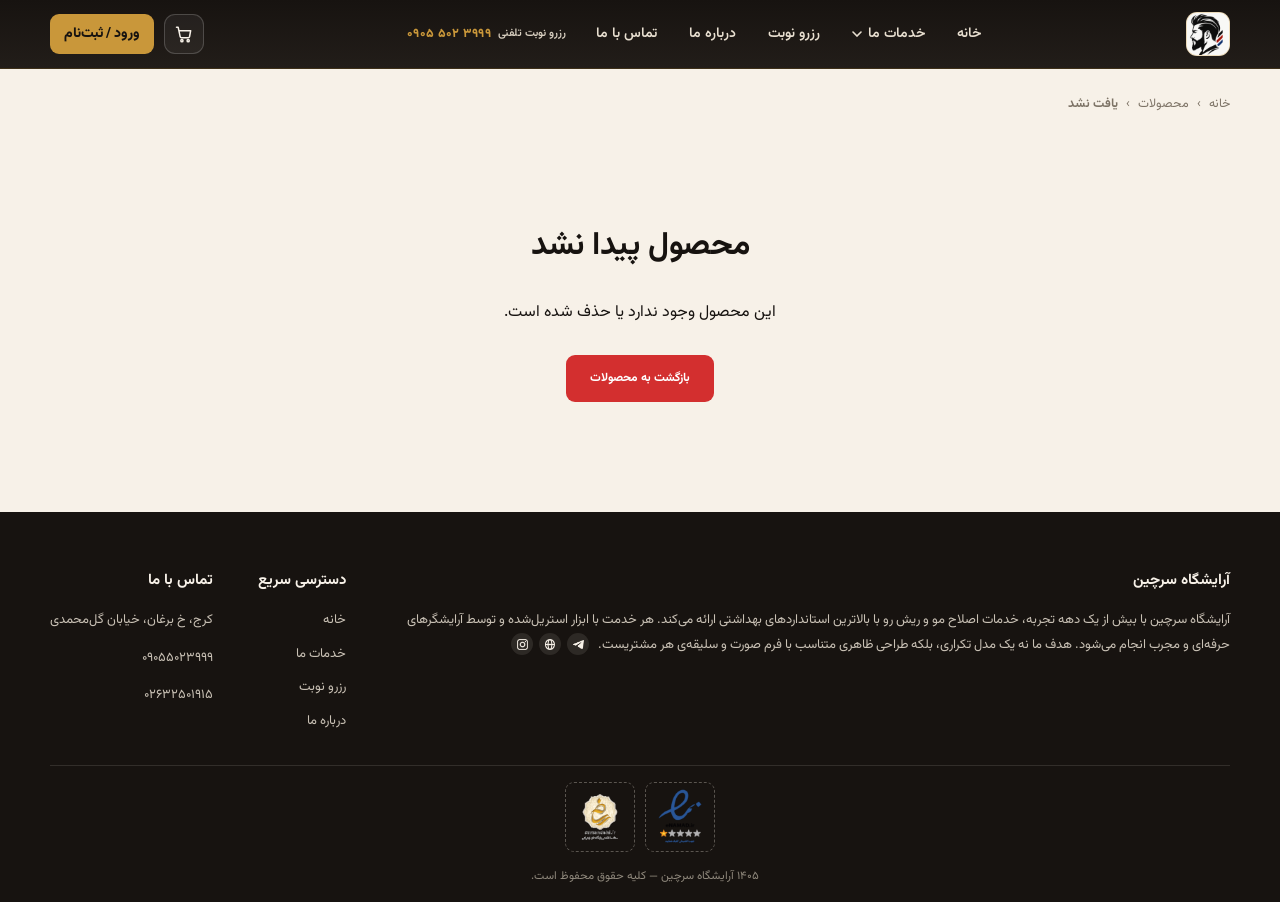
==== product.html @ 387bdfd5 "Add files via upload" ====
<!DOCTYPE html>
<html lang="fa" dir="rtl">
<head>
  <meta charset="UTF-8">
  <meta name="viewport" content="width=device-width, initial-scale=1, viewport-fit=cover">
  <meta name="theme-color" content="#171310">
  <title>محصول | آرایشگاه مردانه سرچین</title>
  <link rel="stylesheet" href="style.css">
</head>
<body>
<div id="hdrMount" data-cart="1"></div>

<main class="pp">
  <div class="wrap">
    <nav class="crumb" aria-label="مسیر صفحه"><a href="index.html">خانه</a><span>›</span><a href="index.html#products">محصولات</a><span>›</span><b id="crumbName">...</b></nav>
    <div id="pBox"></div>
    <section class="pp-sim" id="pSim" hidden>
      <h2 class="mc-heading">محصولات مشابه</h2>
      <div class="prod-row" id="pSimRow"></div>
    </section>
  </div>
</main>

<footer id="contact">
  <div class="wrap">
    <div class="fgrid">
      <div class="f-about">
        
        <div class="f-text">
        <h4>آرایشگاه سرچین</h4>
        <p>آرایشگاه سرچین با بیش از یک دهه تجربه، خدمات اصلاح مو و ریش رو با بالاترین استانداردهای بهداشتی ارائه می‌کند.
          هر خدمت با ابزار استریل‌شده و توسط آرایشگرهای حرفه‌ای و مجرب انجام می‌شود.
          هدف ما نه یک مدل تکراری، بلکه طراحی ظاهری متناسب با فرم صورت و سلیقه‌ی هر مشتریست. <span class="soc-in"><a href="index.html#" aria-label="تلگرام"><img src="icon-telegram-paper.png" alt="تلگرام"></a><a href="index.html#" aria-label="وب‌سایت"><img src="icon-web-paper.png" alt="وب‌سایت"></a><a href="index.html#" aria-label="اینستاگرام"><img src="icon-instagram-paper.png" alt="اینستاگرام"></a></span></p>
        </div>
      </div>
      <div class="f-quick"><h4>دسترسی سریع</h4><a href="index.html#home">خانه</a><a href="index.html#services">خدمات ما</a><a href="index.html#booking">رزرو نوبت</a><a href="index.html#about">درباره ما</a></div>
      <div class="f-contact">
        <h4>تماس با ما</h4>
        <p class="addr-line">کرج، خ برغان، خیابان گل‌محمدی</p>
        <p class="phone-line"><span dir="ltr">۰۹۰۵۵۰۲۳۹۹۹</span></p>
        <p class="phone-line"><span dir="ltr">۰۲۶۳۲۵۰۱۹۱۵</span></p>
      </div>
    </div>
    
    <div class="trust-block">
      <p> </p>
      <div class="trustrow">
      
        <div class="trust"><img src="enamad.png"  class="namad" ></div>
        <div class="trust"><img src="samandehi.png" class="namad"></div>
      </div>
    </div>
    <div class="bottom"><span> ۱۴۰۵ آرایشگاه سرچین — کلیه حقوق محفوظ است.</span><span></span></div>
  </div>
</footer>

<script src="products.js"></script>
<script src="header.js"></script>
<script src="cart.js"></script>
<script>
(function(){
const P=window.SARCHIN_PRODUCTS,MAX=9;
const fa=n=>(+n).toLocaleString('fa-IR');
const fmt=n=>fa(n)+' تومان';
const esc=s=>String(s).replace(/[&<>"']/g,c=>({'&':'&amp;','<':'&lt;','>':'&gt;','"':'&quot;',"'":'&#39;'}[c]));
const id=new URLSearchParams(location.search).get('id');
const p=P.find(x=>x.id===id);
const box=document.getElementById('pBox');
if(!p){
  document.getElementById('crumbName').textContent='یافت نشد';
  box.innerHTML='<div class="pp-404"><h1>محصول پیدا نشد</h1><p>این محصول وجود ندارد یا حذف شده است.</p><a class="pc-add" href="index.html#products">بازگشت به محصولات</a></div>';
  return;
}
document.title=p.name+' | آرایشگاه مردانه سرچین';
document.getElementById('crumbName').textContent=p.name;
let qty=1,cur=0;
box.innerHTML=
'<div class="pp-grid">'+
 '<div class="pp-gal"><div class="pp-main"><button type="button" class="pp-zoom" id="ppZoom" aria-label="مشاهده تصویر بزرگ"><img id="ppMain" src="'+esc(p.images[0])+'" alt="'+esc(p.name)+'"></button>'+
 (p.images.length>1?'<button type="button" class="pp-nav pp-prev" id="ppPrev" aria-label="تصویر قبلی">›</button><button type="button" class="pp-nav pp-next" id="ppNext" aria-label="تصویر بعدی">‹</button><span class="pp-count" id="ppCount"></span>':'')+'</div>'+
 (p.images.length>1?'<div class="pp-thumbs">'+p.images.map((s,i)=>'<button type="button" class="'+(i?'':'on')+'" data-i="'+i+'" aria-label="تصویر '+fa(i+1)+'"><img src="'+esc(s)+'" alt=""></button>').join('')+'</div>':'')+'</div>'+
 '<div class="pp-info">'+
  '<div class="pp-meta"><span class="pp-tag">'+esc(p.catName)+'</span><span class="pp-tag">برند: '+esc(p.brand)+'</span>'+(p.volume?'<span class="pp-tag">'+esc(p.volume)+'</span>':'')+'</div>'+
  '<h1>'+esc(p.name)+'</h1>'+
  '<p class="pp-short">'+esc(p.short)+'</p>'+
  '<ul class="pp-feat">'+p.features.map(f=>'<li>'+esc(f)+'</li>').join('')+'</ul>'+
  '<div class="pp-buybox"><div class="pp-price">'+fmt(p.price)+'</div><div class="pp-buy"><div class="pp-qty"><button type="button" id="qPlus" aria-label="افزودن">+</button><span id="qVal">۱</span><button type="button" id="qMinus" aria-label="کم کردن">−</button></div>'+
  '<button type="button" class="pp-add" id="ppAdd">افزودن به سبد خرید</button></div></div>'+
  '<p class="pp-note" id="ppNote"></p>'+
  '<div class="pp-perks"><div class="pp-perk"><span class="pp-ico"><svg width="26" height="26" viewBox="0 0 24 24" fill="none" stroke="currentColor" stroke-width="1.7" stroke-linecap="round" stroke-linejoin="round" aria-hidden="true"><path d="M3 7l9-4 9 4-9 4-9-4z"/><path d="M3 7v10l9 4 9-4V7"/><path d="M12 11v10"/></svg></span><b>تحویل بعد از ۱ روز کاری</b></div><a class="pp-perk pp-pay" href="https://www.mydigipay.com/" target="_blank" rel="noopener noreferrer"><img src="digipay-icon.png" alt="دیجی‌پی" class="pp-payico"><b>خرید قسطی با دیجی‌پی</b></a></div>'+
 '</div>'+
'</div>'+
'<div class="pp-tabs"><div class="pp-tabbar"><button type="button" class="on" data-t="d">توضیحات</button><button type="button" data-t="s">مشخصات</button></div>'+
 '<div class="pp-panel" id="tab-d">'+p.desc.map(t=>'<p>'+esc(t)+'</p>').join('')+'</div>'+
 '<div class="pp-panel" id="tab-s" hidden><table class="pp-specs">'+p.specs.map(r=>'<tr><td>'+esc(r[0])+'</td><td>'+esc(r[1])+'</td></tr>').join('')+'</table></div></div>';

const note=document.getElementById('ppNote'),qv=document.getElementById('qVal');
const show=()=>{qv.textContent=fa(qty)};
document.getElementById('qPlus').onclick=()=>{if(qty<MAX){qty++;show()}else note.textContent='حداکثر '+fa(MAX)+' عدد از هر محصول قابل سفارش است.'};
document.getElementById('qMinus').onclick=()=>{if(qty>1){qty--;show();note.textContent=''}};
document.getElementById('ppAdd').onclick=()=>{
  const r=window.SarchinCart.add(p.id,qty);
  if(!r.added)note.textContent='حداکثر '+fa(MAX)+' عدد از این محصول در سبد شماست.';
  else if(r.added<qty)note.textContent='فقط '+fa(r.added)+' عدد اضافه شد؛ حداکثر '+fa(MAX)+' عدد مجاز است.';
  else note.textContent='به سبد خرید اضافه شد ✓';
};
const imgs=p.images,N=imgs.length,mainImg=document.getElementById('ppMain'),cnt=document.getElementById('ppCount');
function setCur(i){
  cur=(i+N)%N;mainImg.src=imgs[cur];
  box.querySelectorAll('.pp-thumbs button').forEach((x,k)=>x.classList.toggle('on',k===cur));
  if(cnt)cnt.textContent=fa(cur+1)+' / '+fa(N);
  lbSync();
}
box.querySelectorAll('.pp-thumbs button').forEach(b=>b.onclick=()=>setCur(+b.dataset.i));
if(N>1){document.getElementById('ppPrev').onclick=()=>setCur(cur-1);document.getElementById('ppNext').onclick=()=>setCur(cur+1);}
/* حالت نمایش بزرگ (لایت‌باکس) */
const lb=document.createElement('div');lb.className='lb';lb.hidden=true;
lb.innerHTML='<div class="lb-top"><span class="lb-count"></span><button type="button" class="lb-x" aria-label="بستن">×</button></div><div class="lb-stage">'+(N>1?'<button type="button" class="lb-nav lb-prev" aria-label="تصویر قبلی">›</button>':'')+'<img class="lb-img" alt="'+esc(p.name)+'">'+(N>1?'<button type="button" class="lb-nav lb-next" aria-label="تصویر بعدی">‹</button>':'')+'</div>'+(N>1?'<div class="lb-thumbs">'+imgs.map((s,i)=>'<button type="button" data-i="'+i+'" aria-label="تصویر '+fa(i+1)+'"><img src="'+esc(s)+'" alt=""></button>').join('')+'</div>':'');
document.body.appendChild(lb);
const lbImg=lb.querySelector('.lb-img'),lbCount=lb.querySelector('.lb-count');
function lbSync(){if(lb.hidden)return;lbImg.src=imgs[cur];lbCount.textContent=fa(cur+1)+' / '+fa(N);lb.querySelectorAll('.lb-thumbs button').forEach((x,k)=>x.classList.toggle('on',k===cur))}
function lbOpen(){lb.hidden=false;document.body.style.overflow='hidden';lbSync()}
function lbClose(){lb.hidden=true;document.body.style.overflow=''}
document.getElementById('ppZoom').onclick=lbOpen;
lb.querySelector('.lb-x').onclick=lbClose;
lb.querySelector('.lb-stage').addEventListener('click',e=>{if(e.target.classList.contains('lb-stage'))lbClose()});
if(N>1){lb.querySelector('.lb-prev').onclick=()=>setCur(cur-1);lb.querySelector('.lb-next').onclick=()=>setCur(cur+1);
lb.querySelectorAll('.lb-thumbs button').forEach(b=>b.onclick=()=>setCur(+b.dataset.i));}
document.addEventListener('keydown',e=>{if(lb.hidden)return;if(e.key==='Escape')lbClose();else if(N>1&&e.key==='ArrowLeft')setCur(cur+1);else if(N>1&&e.key==='ArrowRight')setCur(cur-1)});
let tx=null;lb.querySelector('.lb-stage').addEventListener('touchstart',e=>{tx=e.touches[0].clientX},{passive:true});
lb.querySelector('.lb-stage').addEventListener('touchend',e=>{if(tx===null||N<2)return;const d=e.changedTouches[0].clientX-tx;if(Math.abs(d)>50)setCur(cur+(d<0?1:-1));tx=null});
setCur(0);
box.querySelectorAll('.pp-tabbar button').forEach(b=>b.onclick=()=>{
  box.querySelectorAll('.pp-tabbar button').forEach(x=>x.classList.toggle('on',x===b));
  document.getElementById('tab-d').hidden=b.dataset.t!=='d';
  document.getElementById('tab-s').hidden=b.dataset.t!=='s';
});

/* محصولات مشابه: هم‌دسته‌ها اول، بعد بقیه */
const others=P.filter(x=>x.id!==p.id);
const sim=others.filter(x=>x.cat===p.cat).concat(others.filter(x=>x.cat!==p.cat)).slice(0,4);
document.getElementById('pSimRow').innerHTML=sim.map(x=>{
  const href='product.html?id='+x.id;
  return '<div class="prod-card"><a class="pc-link" href="'+href+'"><div class="pc-img"><img src="'+esc(x.images[0])+'" alt="'+esc(x.name)+'" loading="lazy"></div></a><h3><a href="'+href+'">'+esc(x.name)+'</a></h3><span class="pc-v">'+(x.volume?esc(x.volume):'&nbsp;')+'</span><div class="pc-price">'+fmt(x.price)+'</div><button class="pc-add" type="button" data-add="'+x.id+'">افزودن به سبد</button></div>';
}).join('');
document.getElementById('pSim').hidden=!sim.length;
})();
</script>
</body>
</html>
---- style.css ----
@import url('https://fonts.googleapis.com/css2?family=Vazirmatn:wght@400;500;600;700;800&family=Lalezar&display=swap');

@font-face{
  font-family: 'MCArtwork';
  src: url('mcartwork-bold.ttf') format('truetype');
  font-weight: 700;
  font-style: normal;
  font-display: swap;
}

:root{
  --ink:#171310;
  --paper:#f7f1e8;
  --paper2:#eee3d2;
  --white:#fffdf9;
  --gold:#c9973a;
  --gold-d:#a97a26;
  --red:#8c3a3a;
  --navy:#233f63;
  --muted:#6d655c;
  --line:rgba(23,19,16,.11);
  --shadow:0 18px 50px rgba(31,24,17,.10);
  --radius:18px;
}

*{box-sizing:border-box}
html{scroll-behavior:smooth}
body{margin:0;overflow-x:clip;background:var(--paper);color:var(--ink);font-family:'Vazirmatn',sans-serif;line-height:1.9}
button,input{font:inherit}
a{color:inherit;text-decoration:none}
img{max-width:100%;display:block}
.wrap{width:min(1180px,calc(100% - 40px));margin:auto}

.btn{display:inline-flex;align-items:center;justify-content:center;border-radius:10px;font-weight:700;transition:.2s;cursor:pointer}
.btn-gold:hover{background:#d7a84e;transform:translateY(-2px)}

/* Hero */
.hero{padding:70px 0 65px;overflow:hidden;position:relative}
.hero::before{content:"";position:absolute;width:520px;height:520px;left:-180px;top:-120px;background:radial-gradient(circle,rgba(201,151,58,.16),transparent 68%);pointer-events:none}
.hero-grid{display:grid;grid-template-columns:minmax(340px,.9fr) minmax(0,1.1fr);align-items:center;gap:65px;direction:ltr}
.hero-copy{direction:rtl;transform:translateY(-10px)}
.eyebrow{display:inline-flex;align-items:center;gap:9px;color:var(--gold-d);font-size:14px;font-weight:700;margin:0 0 9px}
.hero h1{font-family:'MCArtwork','Lalezar',sans-serif;font-weight:400;font-size:clamp(42px,5vw,66px);line-height:1.25;letter-spacing:.5px;margin:0 0 28px}
.hero h1 span{color:var(--gold-d)}
.hero-desc{font-size:15px;font-weight:700;color:var(--gold-d);margin:-16px 0 0}
.hero-stats{list-style:none;display:flex;gap:14px;flex-wrap:wrap;margin:54px 0 0;padding:0}
.hero-stats li{background:rgba(255,253,249,.72);border:1px solid var(--line);border-radius:12px;padding:10px 16px;font-size:13px;font-weight:400;transition:transform .2s ease,box-shadow .2s ease;display:flex;flex-direction:row;align-items:center;gap:3px;white-space:nowrap}
.hero-stats li:hover{transform:translateY(-4px);box-shadow:0 14px 30px rgba(31,24,17,.12)}
.hero-stats b{font-family:inherit;font-weight:400;font-size:13px;color:var(--gold-d);margin:0;order:2;min-width:auto}
.hero-cta{display:flex;gap:14px;margin-top:16px;flex-wrap:wrap}
.btn{padding:13px 22px;font-size:14px;border:0}
.btn-gold{background:var(--gold);color:var(--ink)}
.btn-ghost{border:1.5px solid var(--ink);background:transparent;color:var(--ink)}
.btn-ghost:hover{background:var(--ink);color:var(--paper);transform:translateY(-2px)}
.badges{display:flex;gap:12px;margin-top:34px;flex-wrap:wrap}
.badge{background:rgba(255,253,249,.72);border:1px solid var(--line);border-radius:12px;padding:10px 13px;min-width:145px;transition:transform .2s ease,box-shadow .2s ease}
.badge:hover{transform:translateY(-6px);box-shadow:0 14px 30px rgba(31,24,17,.12)}
.badge b{display:block;font-size:13px;font-weight:400}.badge span{display:block;color:var(--muted);font-size:11px;margin-top:2px}

.hero-art{direction:ltr;position:relative;display:flex;justify-content:center;align-items:center}
.barber-image{width:min(510px,100%);aspect-ratio:1/1;object-fit:contain;filter:drop-shadow(0 20px 25px rgba(23,19,16,.14));border-radius:24px}

/* General sections */
section{padding:58px 0}
.head{max-width:650px;margin-bottom:34px}
.head h2{font-family:'Lalezar',sans-serif;font-weight:400;font-size:36px;line-height:1.35;margin:0 0 8px}
.head p{color:var(--muted);margin:0;font-size:14px}
.grid{display:grid;gap:20px}
.svc{grid-template-columns:repeat(4,1fr)}
.card{background:var(--white);border:1px solid var(--line);border-radius:var(--radius);padding:23px;box-shadow:0 8px 28px rgba(31,24,17,.04);transition:.22s}
.card:hover{transform:translateY(-5px);box-shadow:var(--shadow);border-color:rgba(201,151,58,.4)}
.card h3{font-size:17px;margin:0 0 6px;font-weight:800}
.card p{margin:0;color:var(--muted);font-size:13px;line-height:1.9}.card .price{color:var(--gold-d);font-weight:800;font-size:13px;margin-top:12px}

.dark{background:var(--ink);color:var(--paper);position:relative;overflow:hidden}
.dark::before{content:"";position:absolute;inset:0;background:radial-gradient(circle at 15% 50%,rgba(201,151,58,.12),transparent 35%);pointer-events:none}
.dark .head p,.about-grid>div>p:not(.eyebrow){color:#c9c1b5}
.about-grid{display:grid;grid-template-columns:minmax(0,1fr) minmax(0,1fr);gap:65px;align-items:center;position:relative}
.about-grid>div:first-child{align-self:start}
.about-grid .eyebrow{font-family:'Lalezar',sans-serif;font-weight:400;font-size:30px;line-height:1.3;color:var(--gold-d);margin-bottom:20px}
.about-grid h2{font-family:'Lalezar',sans-serif;font-weight:400;font-size:30px;line-height:1.35;letter-spacing:.3px;margin:0 0 16px;color:var(--paper)}
.about-grid>div:first-child>p:not(.eyebrow){line-height:1.75;margin:0 0 16px;font-size:14.5px}
.about-grid ul{padding-right:21px;margin:0 0 4px;color:#c9c1b5;font-size:14px;line-height:1.7}.about-grid li{margin-bottom:8px}
.about-grid .badges{margin-top:26px;gap:10px}
.about-grid .badge{min-width:0;padding:6px 11px;border-radius:9px}
.about-grid .badge b{font-size:12px}.about-grid .badge span{font-size:10px;margin-top:0;line-height:1.5}
.about-grid .badge{color:var(--ink);background:#fff}
.about-grid .badge b{font-weight:800;color:var(--ink)}
.about-grid .img{border-radius:22px;overflow:hidden;border:1px solid rgba(201,151,58,.4);box-shadow:var(--shadow);max-width:82%;margin:0 auto;aspect-ratio:4/3;align-self:center}
.about-grid .img img{width:100%;height:100%;object-fit:cover;display:block}

/* About-section image carousel: center image sharp, side images blurred + rounded */
.about-carousel{position:relative;width:92%;max-width:92%;margin:0 auto;aspect-ratio:4/3;align-self:center}
.car-viewport{position:relative;width:100%;height:100%;overflow:hidden;border-radius:22px}
.car-slide{position:absolute;top:50%;left:50%;width:62%;height:100%;border-radius:18px;overflow:hidden;border:1px solid rgba(201,151,58,.4);box-shadow:var(--shadow);cursor:pointer;transition:transform .45s ease,filter .45s ease,opacity .45s ease;background:#000}
.car-slide img{width:100%;height:100%;object-fit:cover;display:block}
.car-slide[data-pos="center"]{transform:translate(-50%,-50%) scale(1);filter:blur(0);opacity:1;z-index:3;cursor:default}
.car-slide[data-pos="left"]{transform:translate(-66%,-50%) scale(.82);filter:blur(3px);opacity:.6;z-index:2}
.car-slide[data-pos="right"]{transform:translate(-34%,-50%) scale(.82);filter:blur(3px);opacity:.6;z-index:2}
.car-slide[data-pos="hidden"]{transform:translate(-50%,-50%) scale(.55);filter:blur(3px);opacity:0;z-index:1;pointer-events:none}
.car-dots{display:flex;justify-content:center;gap:7px;margin-top:16px}
.car-dot{width:7px;height:7px;border-radius:50%;background:rgba(244,237,226,.35);cursor:pointer;transition:.2s;border:0;padding:0}
.car-dot.active{background:var(--gold);width:20px;border-radius:4px}
@media(max-width:760px){
  .about-carousel{max-width:100%}
  .car-slide{width:64%}
}

/* Testimonials grid (بخش «نظرات مشتریان») */
.testi-grid{grid-template-columns:repeat(3,1fr)}
.testi-card{text-align:center}
.testi-stars{color:var(--gold-d);font-size:15px;letter-spacing:3px;margin-bottom:10px}
.testi-text{margin:0 0 14px;font-size:13.5px;line-height:1.9;color:var(--ink)}
.testi-name{font-weight:800;font-size:13px;color:var(--gold-d)}

/* Booking */
.booking{background:var(--paper2)}
.booking-box{max-width:480px;margin:0 auto}
.days{display:flex;gap:8px;flex-wrap:wrap;margin-bottom:24px;justify-content:center;padding:4px 0}
.day-btn{padding:9px 15px;border-radius:9px;border:1.5px solid var(--ink);background:transparent;font-size:13px;cursor:pointer;font-weight:700;transition:.2s;flex:0 0 auto}
.day-btn:hover:not(.off){transform:translateY(-2px)}
.day-btn.active{background:var(--ink);color:var(--paper)}.day-btn.off{opacity:.35;border-style:dashed;cursor:not-allowed}
.slots{display:grid;grid-template-columns:repeat(2,1fr);gap:13px;margin-bottom:27px}
.slot{padding:17px 8px;border-radius:12px;border:1.5px solid var(--ink);text-align:center;cursor:pointer;background:var(--white);font-weight:800;font-size:15px;transition:.18s}
.slot:hover:not(.full),.slot.selected{background:var(--gold);border-color:var(--gold-d);transform:translateY(-2px)}
.slot small{display:block;font-weight:500;font-size:11px;margin-top:3px}
.slot.full{background:#f1ece2;color:var(--ink);cursor:not-allowed;opacity:1}
.slot.full small{color:var(--red);font-weight:800}
.warn{display:none;background:#f6e2df;color:#7a2c2c;border:1px solid #d9a9a3;padding:11px 15px;border-radius:10px;font-size:13px;margin-bottom:17px}
.bookform{display:block;background:var(--white);border:1px solid var(--line);border-radius:16px;padding:24px;max-width:100%;box-shadow:0 10px 30px rgba(31,24,17,.06)}
.bookform.show{display:block}.bookform label{display:block;font-size:13px;margin-bottom:6px;font-weight:700}.bookform input{width:100%;padding:12px 13px;border:1.5px solid var(--line);border-radius:9px;background:#fff;font-size:13px;margin-bottom:15px;outline:none;text-align:right}.bookform input:focus{border-color:var(--gold);box-shadow:0 0 0 3px rgba(201,151,58,.13)}
.bookform select{width:100%;padding:12px 13px;border:1.5px solid var(--line);border-radius:9px;background:#fff;font-size:13px;margin-bottom:15px;outline:none;text-align:right}.bookform .btn{width:100%}
.bookform input.ltr-field{text-align:right;direction:ltr}
.ok{display:none;background:#e3efe0;border:1px solid #a9d1a0;color:#2c5a24;padding:13px 15px;border-radius:9px;font-size:13px;margin-top:14px}

/* Hours */
.hours{padding-top:24px}.hours table{width:100%;border-collapse:separate;border-spacing:0;background:var(--white);border:1px solid var(--line);border-radius:16px;overflow:hidden;box-shadow:0 8px 28px rgba(31,24,17,.04)}
.hours td{padding:14px 20px;border-bottom:1px solid var(--line);font-size:14px}.hours tr:last-child td{border-bottom:none}.hours td:first-child{font-weight:800}.hours .closed{color:#a13d3d;font-weight:800}

/* Footer */
footer{background:var(--ink);color:#c9c1b5;padding:55px 0 0}.fgrid{display:grid;grid-template-columns:1.3fr 1fr 1fr;gap:45px;padding-bottom:22px;border-bottom:1px solid rgba(244,237,226,.12);align-items:start}
.fgrid h4{color:var(--paper);font-size:15px;margin:0 0 13px}.fgrid a,.fgrid p{display:block;font-size:13px;margin-bottom:9px;color:#c9c1b5}.fgrid a:hover{color:var(--gold)}
.phone-line{display:flex;align-items:center;gap:7px}
.fgrid .phone-line,.fgrid .addr-line{display:flex;align-items:flex-start;gap:7px}
.line-ic{width:15px;height:15px;flex:none;margin-top:6px;color:var(--gold)}
.socials{display:flex;gap:9px;margin-top:9px;margin-bottom:0}.socials a{width:35px;height:35px;border-radius:50%;background:rgba(244,237,226,.08);display:flex;align-items:center;justify-content:center;transition:.2s}.socials a:hover{background:var(--gold)}.socials img{width:16px;height:16px;object-fit:contain}
.trustrow{display:flex;gap:10px;margin-top:15px;flex-wrap:wrap}
.trust{width:70px;height:70px;border:1.5px dashed rgba(244,237,226,.3);border-radius:9px;display:flex;align-items:center;justify-content:center;padding:5px}
.namad{width:100%;height:100%;object-fit:contain}
.bottom{display:flex;justify-content:center;text-align:center;align-items:center;padding:14px 0;font-size:11.5px;color:#8f887c;flex-wrap:wrap;gap:10px}

/* Auth modal (ورود / ثبت‌نام) */
.modal-overlay{position:fixed;inset:0;background:rgba(23,19,16,.55);backdrop-filter:blur(6px);-webkit-backdrop-filter:blur(6px);display:none;align-items:center;justify-content:center;z-index:1000;padding:20px}
.modal-overlay.open{display:flex}
.modal-box{background:var(--white);border-radius:18px;max-width:400px;width:100%;padding:30px 26px 26px;box-shadow:var(--shadow);position:relative;text-align:right}
.modal-close{position:absolute;top:14px;left:14px;background:none;border:0;font-size:22px;line-height:1;cursor:pointer;color:var(--muted)}
.modal-close:hover{color:var(--ink)}
.modal-steps{display:flex;gap:6px;justify-content:center;margin-bottom:20px}
.modal-steps .step-dot{width:26px;height:4px;border-radius:3px;background:var(--line);transition:.2s}
.modal-steps .step-dot.active{background:var(--gold)}
.modal-step{display:none}
.modal-step.active{display:block}
.modal-step h3{font-family:'Lalezar',sans-serif;font-weight:400;font-size:22px;margin:0 0 6px}
.modal-step p.sub{color:var(--muted);font-size:12.5px;margin:0 0 18px}
.modal-step label{display:block;font-size:13px;font-weight:700;margin-bottom:6px}
.modal-step input{width:100%;padding:12px 13px;border:1.5px solid var(--line);border-radius:9px;font-size:14px;margin-bottom:8px;outline:none;text-align:right;background:#fff}
.modal-step input:focus{border-color:var(--gold);box-shadow:0 0 0 3px rgba(201,151,58,.13)}
.modal-step input.ltr-field{direction:ltr;text-align:right}
.otp-row{display:flex;gap:10px;margin-bottom:8px}
.otp-row input{width:100%;text-align:center;padding:12px 0;font-size:19px;font-weight:800;margin-bottom:0}
.modal-actions{display:flex;gap:10px;margin-top:14px}
.modal-actions .btn{flex:1;padding:12px;font-size:13px}
.modal-error{display:none;color:var(--red);font-size:12px;margin-top:2px}
.modal-success{display:none;text-align:center;padding:10px 0}
.modal-success .ok-icon{width:52px;height:52px;border-radius:50%;background:#e3efe0;color:#2c5a24;display:flex;align-items:center;justify-content:center;margin:0 auto 14px;font-size:26px;font-weight:800}

@media(max-width:980px){
  .hero-grid{gap:35px}.svc{grid-template-columns:repeat(2,1fr)}.testi-grid{grid-template-columns:repeat(2,1fr)}
}
@media(max-width:760px){
  .wrap{width:min(100% - 24px,1180px)}
  .hero{padding:22px 0 30px}.hero-grid{grid-template-columns:1fr;gap:14px}.hero-art{grid-row:1}.barber-image{width:min(270px,70vw)}
  .hero-copy{text-align:center;transform:none}.eyebrow{justify-content:center}.hero-cta,.hero-stats{justify-content:center}
  .hero h1{margin-bottom:14px}.hero-stats{margin-top:18px;gap:8px}.hero-stats li{padding:6px 11px;font-size:12px}.hero-cta{margin-top:12px;gap:10px}
  section{padding:34px 0}.head{margin-bottom:16px}.head h2{font-size:25px;margin-bottom:4px}.head p{font-size:12.5px;line-height:1.8}
  .svc{grid-template-columns:1fr 1fr;gap:10px}.card{padding:13px;border-radius:14px}.card h3{font-size:14.5px}.card p{font-size:12px;line-height:1.7}.card .price{font-size:12px;margin-top:8px}
  .testi-grid{grid-template-columns:1fr 1fr;gap:10px}
  .about-grid{grid-template-columns:minmax(0,1fr);gap:18px}.about-grid .eyebrow{font-size:24px;margin-bottom:8px}
  .about-grid>div:first-child>p:not(.eyebrow){font-size:13px;margin-bottom:10px}.about-grid ul{font-size:12.5px;line-height:1.6}.about-grid li{margin-bottom:4px}
  .about-grid .img{min-height:200px;max-width:100%}.about-carousel{width:100%;max-width:100%;min-height:0;margin-top:0}
  .about-grid .badges{gap:6px;margin-top:14px;flex-wrap:wrap}
  .about-grid .badge{padding:4px 9px;border-radius:8px}.about-grid .badge b{font-size:11px}.about-grid .badge span{display:none}
  .days{gap:6px;margin-bottom:14px}.slots{gap:9px;margin-bottom:16px}.slot{padding:11px 6px;font-size:14px}.bookform{padding:16px}
  .hours{padding-top:6px}.hours td{padding:10px 12px}
  footer{padding-top:28px}.fgrid{grid-template-columns:1fr 1fr;gap:18px 12px;padding-bottom:14px}.f-about{grid-column:1/-1}.fgrid h4{font-size:14px;margin-bottom:8px}.fgrid a,.fgrid p{font-size:12.5px;margin-bottom:6px;line-height:1.7}
  .trustrow{margin-top:8px}.trust{width:58px;height:58px}.bottom{padding:10px 0}
}
@media(max-width:460px){
  .hero h1{font-size:34px}.svc{grid-template-columns:1fr 1fr}.testi-grid{grid-template-columns:1fr}.day-btn{padding:7px 6px;flex:1 0 28%}.hours td{padding:12px 11px;font-size:12px}
  .modal-box{padding:24px 18px 20px}
}

/* Counter entrance animation */
.hero-stats li b{display:inline-block;min-width:auto}
.hero-stats li{opacity:0;transform:translateY(18px)}
.hero-stats li.counter-ready{opacity:1;transform:translateY(0);transition:opacity .45s ease,transform .45s ease}
@media (prefers-reduced-motion:reduce){.hero-stats li{opacity:1;transform:none}}

/* Hero title + CTA entrance animation (same style as the stats boxes) */
.hero h1,.hero-cta .btn{opacity:0;transform:translateY(18px)}
.hero h1.reveal-ready,.hero-cta .btn.reveal-ready{opacity:1;transform:translateY(0);transition:opacity .45s ease,transform .45s ease}
@media (prefers-reduced-motion:reduce){.hero h1,.hero-cta .btn{opacity:1;transform:none}}



/* ================= Header ================= */
html{scroll-padding-top:76px}
.site-header{position:sticky;top:0;z-index:900;background:linear-gradient(180deg,#171310,#221d19);color:var(--paper);border-bottom:1px solid rgba(201,151,58,.22);padding-top:env(safe-area-inset-top,0px);transition:box-shadow .25s,background .25s}
.site-header.scrolled{box-shadow:0 10px 30px rgba(0,0,0,.35);background:rgba(23,19,16,.96);backdrop-filter:blur(10px);-webkit-backdrop-filter:blur(10px)}
.hdr-in{display:grid;grid-template-columns:auto 1fr auto;align-items:center;height:68px;gap:20px}
.brand-logo{justify-self:start;display:block;line-height:0}
.brand-logo img{width:50px;height:50px;object-fit:cover;border-radius:12px;border:1px solid rgba(201,151,58,.35);background:#fff}
.main-nav{justify-self:center;min-width:0}
.hdr-phone{justify-self:end;display:flex;flex-direction:row;align-items:center;gap:7px;padding:4px 2px;border:0;background:none;line-height:1;white-space:nowrap;transition:.2s}
.hdr-phone span{font-size:11px;font-weight:600;color:#d9d0c1}
.hdr-phone b{font-size:12.5px;font-weight:800;color:var(--gold);letter-spacing:.3px}
.hdr-phone:hover b{color:#e0b458}
.hdr-phone-m{display:none}
.phone-li .hdr-phone{padding:4px 12px}
.acct{position:relative;justify-self:end}
@media(max-width:1100px){
  .hdr-in{gap:12px}
  .phone-li .hdr-phone span{display:none}
  .nav-link,.acct-btn{padding:9px 9px;font-size:13.5px}
}
.nav-list{list-style:none;margin:0;padding:0;display:flex;align-items:center;gap:4px}
.nav-list>li{position:relative}
.nav-link,.acct-btn{display:inline-flex;align-items:center;gap:6px;padding:9px 14px;border:0;background:none;color:#e8dfd0;font-size:14px;font-weight:600;border-radius:9px;cursor:pointer;transition:.2s;white-space:nowrap;line-height:1.6}
.nav-link:hover,.has-sub.open>.nav-link,.nav-link.active{color:var(--gold);background:rgba(255,255,255,.06)}
.nav-link svg,.acct-caret{transition:transform .2s}
.has-sub.open>button svg{transform:rotate(180deg)}
.acct-btn{background:var(--gold);color:var(--ink);font-weight:800;margin:0}
.acct-btn:hover{background:#d7a84e}
.acct-btn.logged{background:rgba(255,255,255,.08);color:var(--paper);border:1px solid rgba(201,151,58,.45);padding:5px 12px 5px 10px}
.acct-btn.logged:hover{background:rgba(255,255,255,.14)}
.acct-label{max-width:120px;overflow:hidden;text-overflow:ellipsis}
.acct-av{width:28px;height:28px;border-radius:50%;background:var(--gold);color:var(--ink);display:inline-flex;align-items:center;justify-content:center;font-weight:800;font-size:14px}
.acct-av[hidden],.acct-caret[hidden],.sub-menu[hidden]{display:none!important}
.sub-menu{list-style:none;margin:0;padding:8px;position:absolute;top:calc(100% + 6px);right:0;min-width:190px;background:#211c18;border:1px solid rgba(201,151,58,.28);border-radius:14px;box-shadow:0 20px 40px rgba(0,0,0,.4);opacity:0;visibility:hidden;transform:translateY(8px);transition:.2s;z-index:5}
.acct .sub-menu{right:auto;left:0}
.sub-menu::before{content:"";position:absolute;top:-8px;left:0;right:0;height:8px}
.sub-menu a,.sub-menu button{display:block;width:100%;text-align:right;padding:10px 14px;border:0;background:none;color:#d9d0c1;font-size:13.5px;border-radius:9px;cursor:pointer;transition:.15s}
.sub-menu a:hover,.sub-menu button:hover{background:rgba(201,151,58,.14);color:var(--gold)}
.has-sub.open>.sub-menu{opacity:1;visibility:visible;transform:none}
@media(hover:hover) and (min-width:861px){.has-sub:hover>.sub-menu{opacity:1;visibility:visible;transform:none}.has-sub:hover>.nav-link{color:var(--gold);background:rgba(255,255,255,.06)}.has-sub:hover>button svg{transform:rotate(180deg)}}

.nav-toggle{display:none;width:44px;height:44px;border:1px solid rgba(255,255,255,.18);border-radius:11px;background:rgba(255,255,255,.05);cursor:pointer;flex-direction:column;align-items:center;justify-content:center;gap:5px;padding:0}
.nav-toggle i{display:block;width:20px;height:2px;background:var(--paper);border-radius:2px;transition:.25s}
.nav-open .nav-toggle i:nth-child(1){transform:translateY(7px) rotate(45deg)}
.nav-open .nav-toggle i:nth-child(2){opacity:0}
.nav-open .nav-toggle i:nth-child(3){transform:translateY(-7px) rotate(-45deg)}
.nav-backdrop{display:none}

@media(max-width:860px){
  /* هدر موبایل: بدون همبرگر، همه بخش‌ها در دو ردیف */
  .hdr-in{display:grid;grid-template-columns:repeat(5,1fr);grid-template-rows:46px 34px;height:auto;gap:0 4px;align-items:center;padding-bottom:2px}
  .nav-toggle,.nav-backdrop{display:none!important}
  .main-nav,.nav-list{display:contents}
  .brand-logo{grid-row:1;grid-column:1;justify-self:center}
  .brand-logo img{width:38px;height:38px;border-radius:9px}
  .hdr-phone-m{display:flex}
  .phone-li{display:none}
  .hdr-phone{grid-row:1;grid-column:5;justify-self:center;flex-direction:column;align-items:center;gap:4px;padding:0}
  .hdr-phone span{font-size:9px}
  .hdr-phone b{font-size:11.5px}
  .nav-list>li{grid-row:2;min-width:0;text-align:center}
  .acct{grid-row:1;grid-column:3;justify-self:center}
  .nav-list>li .nav-link{width:100%;justify-content:center;padding:4px 2px;font-size:12px;gap:3px;border-radius:7px}
  .acct-btn{margin:0;width:auto;padding:6px 11px;font-size:11.5px;border-radius:9px;gap:5px}
  .acct-btn.logged{padding:3px 8px 3px 6px}
  .acct-av{width:22px;height:22px;font-size:12px}
  .acct-label{max-width:78px}
  .sub-menu{min-width:165px}
  .acct .sub-menu{left:50%;right:auto;margin-left:-82px}
  .site-header,.site-header.scrolled{-webkit-backdrop-filter:none;backdrop-filter:none}
  .site-header.scrolled{background:#171310}
  .site-header{z-index:1000}
  html{scroll-padding-top:90px}
}


/* Footer brand + logo */
.f-about{display:flex;align-items:flex-start;gap:18px}
.f-logo{width:96px;height:96px;flex:none;object-fit:contain;background:rgba(255,253,249,.96);padding:6px;border-radius:14px;border:1px solid rgba(201,151,58,.4)}
.f-text{min-width:0}
@media(max-width:460px){.f-about{flex-direction:column;align-items:flex-start}.f-logo{width:84px;height:84px}}

@media(max-width:760px){
  .hero-cta .btn{width:auto;padding:8px 16px;font-size:12.5px;border-radius:9px}
  .svc{gap:8px}.card{padding:10px 11px}.card h3{font-size:13.5px;margin-bottom:3px}.card p{font-size:11.5px;line-height:1.6}.card .price{font-size:11.5px;margin-top:6px}
  .about-grid>div:first-child>p:not(.eyebrow){line-height:2.1;margin-bottom:14px}
  .about-grid ul{line-height:2;margin-bottom:8px}.about-grid li{margin-bottom:10px}
}

/* ---- تنظیمات فاصله و چیدمان موبایل (دور سوم) ---- */
.trust-block{text-align:center}.trustrow{justify-content:center}
@media(max-width:760px){
  section{padding:42px 0}
  .head{margin-bottom:24px}.head h2{margin-bottom:9px;line-height:1.5}.head p{line-height:2.1}
  .hero-copy h1{line-height:1.4}.hero-stats{margin-top:24px}.hero-cta{margin-top:18px}
  /* خدمات: باکس‌های کشیده‌تر */
  .card{padding:20px 8px;min-height:118px;display:flex;flex-direction:column;justify-content:center;text-align:center}
  .card h3{margin-bottom:8px}.card p{line-height:1.9;font-size:clamp(9px,calc(3.15vw - 1.9px),11.5px)}.card .price{margin-top:10px}
  /* درباره: فاصله بین متن، سه باکس و عکس */
  .about-grid{gap:30px}
  .about-grid .badges{margin-top:30px;margin-bottom:6px;gap:8px}
  .about-grid ul{margin-bottom:0}
  /* رزرو و ساعات کاری */
  .bookform label{margin-bottom:8px}.bookform input,.bookform select{margin-bottom:18px}
  .hours{padding-top:42px}.hours td{padding:14px 12px}
  /* فوتر */
  .fgrid>div:nth-child(2){padding-right:24px}
  .fgrid p,.fgrid a{margin-bottom:9px}
  .trust-block p{margin:16px 0 4px;font-size:13px}
}

/* خدمات: چهار باکس در یک ردیف (موبایل) */
@media(max-width:760px){
  .svc{grid-template-columns:repeat(4,minmax(0,1fr));gap:6px}
  .card{padding:12px 5px;min-height:0;border-radius:11px;justify-content:flex-start}
  .card h3{font-size:11.5px;line-height:1.6;margin-bottom:5px}
  .card p{font-size:9.5px;line-height:1.75}
  .card .price{font-size:9.5px;line-height:1.6;margin-top:6px}
}

/* ---- رزرو نوبت: فرم دوستونه + تقویم خط‌خورده ---- */
.booking-box{max-width:560px}
.bf-title{margin:0 0 12px;font-size:15px;font-weight:800;color:var(--ink)}
.bookform .bf-grid{display:grid;grid-template-columns:repeat(2,minmax(0,1fr));gap:12px 10px;margin-bottom:14px}
.bookform .f{min-width:0}
.bookform .f label{display:block;font-size:12.5px;font-weight:700;margin:0 0 6px}
.bookform .bf-grid input,.bookform .bf-grid select{width:100%;min-width:0;margin:0;padding:11px 10px;font-size:14px;border-radius:9px;box-sizing:border-box}
.bookform .bf-grid input:focus,.bookform .bf-grid select:focus{border-color:var(--gold-d)}
.cal{background:#d5d0c7;border:1px solid #b9b3a8;border-radius:14px;padding:12px 10px 10px;margin:4px 0 16px}
.cal-t{text-align:center;font-weight:800;font-size:13px;color:#46423d;margin-bottom:10px}
.cal-w,.cal-g{display:grid;grid-template-columns:repeat(6,minmax(0,1fr));gap:5px}
.cal-w{margin-bottom:6px}
.cal-w span{text-align:center;font-size:10px;font-weight:700;color:#5d5952;white-space:nowrap}
.cal-g i{font-style:normal;text-align:center;padding:8px 0;border-radius:8px;background:#bfb9ae;color:#57524b;font-size:13px;font-weight:700;text-decoration:line-through;text-decoration-thickness:1.6px;user-select:none}
.cal-g i.e{background:none}
.cost{display:flex;justify-content:space-between;align-items:center;gap:10px;padding:12px 14px;margin-bottom:14px;border:1.5px dashed var(--gold-d);border-radius:10px;background:var(--paper);font-size:13px}
.cost span{font-weight:700}.cost b{color:var(--gold-d);font-weight:800}
@media(max-width:480px){
  .bookform{padding:14px}
  .bookform .bf-grid{gap:10px 8px}
  .bookform .bf-grid input,.bookform .bf-grid select{padding:10px 8px;font-size:13px}
  .cal-w span{font-size:9px}.cal-g i{padding:7px 0;font-size:12px}.cal-w,.cal-g{gap:4px}
}

/* ---- فوتر: آیکون‌های شبکه اجتماعی در ستون خودشون + آیکون دسترسی سریع ---- */
.f-quick a{display:flex;align-items:center;gap:8px}
.f-quick .line-ic{margin-top:0;width:15px;height:15px}
.f-soc .socials{margin-top:0}
@media(min-width:761px){
  .fgrid{grid-template-columns:1.5fr auto auto;gap:45px}
  .fgrid>.f-quick{padding-right:0}
}
@media(max-width:760px){
  .fgrid>.f-contact{order:3}
}

/* ---- خدمات: کارت‌های افقی با هاله نارنجی ---- */
.svc-row{display:flex;gap:14px;overflow-x:auto;scroll-snap-type:x mandatory;padding:4px 2px 14px;scrollbar-width:none;-webkit-overflow-scrolling:touch}
.svc-row::-webkit-scrollbar{display:none}
.svc-card{position:relative;flex:1 0 0;min-width:240px;height:380px;border-radius:16px;overflow:hidden;scroll-snap-align:start;display:flex;flex-direction:column;justify-content:flex-end;color:#fff;text-decoration:none;isolation:isolate;background:#241c14;box-shadow:0 8px 28px rgba(31,24,17,.12);transition:transform .3s,box-shadow .3s}
.svc-card img{position:absolute;inset:0;width:100%;height:100%;object-fit:cover;z-index:-3;transition:transform .6s}
.svc-card::before{content:"";position:absolute;inset:0;z-index:-1;background:linear-gradient(to top,rgba(245,166,60,.55) 0%,rgba(245,166,60,.3) 45%,rgba(245,166,60,.12) 100%);transition:opacity .45s}
.svc-card::after{content:"";position:absolute;inset:0;z-index:-2;background:linear-gradient(to top,rgba(15,10,5,.85) 0%,rgba(15,10,5,.25) 55%,transparent 100%)}
.svc-txt{padding:22px;text-align:center}
.svc-card h3{margin:0 0 6px;font-size:19px;font-weight:800;color:#fff;text-shadow:0 2px 8px rgba(0,0,0,.45)}
.svc-card p{margin:0;font-size:13px;line-height:1.8;color:rgba(255,255,255,.92);text-shadow:0 1px 6px rgba(0,0,0,.45)}
.svc-card .price{margin-top:8px;font-weight:800;font-size:13px;color:#fff}
.svc-cta{display:block;margin-top:10px;font-size:12px;color:rgba(255,255,255,.8)}
.svc-card:hover,.svc-card:focus-visible{transform:translateY(-5px);box-shadow:var(--shadow)}
.svc-card:hover::before,.svc-card:focus-visible::before{opacity:0}
.svc-card:hover img{transform:scale(1.06)}
@media(max-width:860px){.svc-card{flex:0 0 72%;height:340px}}

/* ---- فوتر: آیکون‌های کوچک آخر متن توضیحات ---- */
.soc-in{display:inline-flex;gap:6px;vertical-align:middle;margin-inline-start:6px}
.soc-in a{width:22px;height:22px;margin:0!important;border-radius:50%;background:rgba(244,237,226,.1);display:inline-flex;align-items:center;justify-content:center;transition:.2s}
.soc-in a:hover{background:var(--gold)}
.soc-in img{width:11px;height:11px;object-fit:contain}

/* ---- خدمات: اسکرول افقی روی موبایل ---- */
.svc-row{touch-action:pan-x pan-y;overscroll-behavior-x:contain}
.svc-card img{pointer-events:none}
@media(max-width:860px){.svc-row{scroll-padding-inline:2px}.svc-card{flex:0 0 74%;min-width:0}}
/* ---- فوتر: بدون آیکون، با برچسب متنی ---- */
.f-quick a{display:block}

/* ---- درباره سرچین: لوکیشن (نقشه نمایشی) ---- */
.about-map{position:relative;width:100%;max-width:460px;aspect-ratio:4/3;margin-inline:auto;align-self:center;border-radius:22px;overflow:hidden;border:1px solid rgba(201,151,58,.4);box-shadow:var(--shadow);background:#2a2119}
.about-map svg{position:absolute;inset:0;width:100%;height:100%;display:block}
.map-label{position:absolute;inset-inline:12px;bottom:12px;padding:8px 12px;border-radius:10px;background:rgba(15,10,5,.75);color:#f4ede2;font-size:13px;text-align:center}
@media(max-width:760px){.about-map{max-width:340px;aspect-ratio:16/10}.map-label{font-size:12px;padding:6px 10px}}
/* ---- تیتر «درباره سرچین» هم‌اندازه بقیه تیترها ---- */
.about-grid .eyebrow{font-size:36px;line-height:1.35;margin-bottom:12px}
@media(max-width:760px){.about-grid .eyebrow{font-size:25px;margin-bottom:6px}}
/* ---- ساعات کاری ---- */
.hours table{width:100%;max-width:760px;margin-inline:auto}
@media(max-width:760px){.hours table{width:94%}}
/* ---- فونت سرتیتر بخش‌ها (بدون هدر و فوتر) ---- */
.mc-heading,.head h2,.about-grid h2,.about-grid .eyebrow{font-family:'MCArtwork','Lalezar',sans-serif;font-weight:700}

/* ---- محصولات (کوچک و شیک) ---- */
.prod-row{display:grid;grid-template-columns:repeat(4,minmax(0,1fr));gap:14px}
.prod-card{background:var(--white,#fff);border:1px solid var(--line);border-radius:14px;padding:10px;text-align:center;box-shadow:0 4px 16px rgba(31,24,17,.04);transition:transform .3s,box-shadow .3s;display:flex;flex-direction:column}
.prod-card:hover{transform:translateY(-3px);box-shadow:var(--shadow)}
.pc-img{aspect-ratio:1/1;border-radius:10px;overflow:hidden;background:#fff;display:flex;align-items:center;justify-content:center}
.pc-img img{width:100%;height:100%;object-fit:contain;display:block}
.prod-card h3{margin:8px 0 2px;font-size:13px;font-weight:800;line-height:1.7}
.pc-v{display:block;font-size:11px;color:#7d7366;min-height:1.6em}
.pc-price{margin-top:2px;font-weight:800;font-size:12.5px;color:var(--gold-d)}
.pc-add{margin-top:10px;padding:8px;border:0;background:#d32f2f;color:#fff;border-radius:9px;font:inherit;font-size:12px;font-weight:700;cursor:pointer;transition:.2s}
.pc-add:hover,.pc-add.done{background:#b71c1c}
@media(max-width:860px){
  .prod-row{display:flex;gap:10px;overflow-x:auto;scroll-snap-type:x mandatory;padding:4px 2px 14px;scrollbar-width:none;-webkit-overflow-scrolling:touch;overscroll-behavior-x:contain}
  .prod-row::-webkit-scrollbar{display:none}
  .prod-card{flex:0 0 44%;scroll-snap-align:start}
}
/* ---- سبد خرید ---- */
.cart-count{position:absolute;top:-5px;right:-5px;min-width:20px;height:20px;padding:0 5px;border-radius:10px;background:var(--gold);color:#1f1811;font-size:11px;font-weight:800;display:flex;align-items:center;justify-content:center}
.cart-overlay{position:fixed;inset:0;z-index:3000;background:rgba(15,10,5,.5);opacity:0;pointer-events:none;transition:opacity .25s}
.cart-overlay.open{opacity:1;pointer-events:auto}
.cart-panel{position:absolute;top:0;bottom:0;left:0;width:min(380px,100%);background:var(--white,#fff);display:flex;flex-direction:column;transform:translateX(-100%);transition:transform .3s}
.cart-overlay.open .cart-panel{transform:none}
.cart-head{display:flex;align-items:center;justify-content:space-between;padding:16px 18px;border-bottom:1px solid var(--line)}
.cart-head h3{margin:0;font-size:17px}.cart-head button{border:0;background:none;font-size:26px;line-height:1;cursor:pointer;color:inherit}
.cart-body{flex:1;overflow-y:auto;padding:8px 18px}
.cart-empty{text-align:center;color:#7d7366;margin-top:40px;font-size:14px}
.cart-item{display:flex;align-items:center;justify-content:space-between;gap:10px;padding:12px 0;border-bottom:1px solid var(--line)}
.ci-t{display:flex;flex-direction:column;gap:3px;font-size:13px;min-width:0}.ci-t span{color:var(--gold-d);font-weight:800;font-size:12.5px}
.ci-q{display:flex;align-items:center;gap:8px;flex:none}
.ci-q button{width:26px;height:26px;border-radius:50%;border:1px solid var(--line);background:#fff;cursor:pointer;font-size:15px;line-height:1}
.cart-foot{padding:14px 18px 18px;border-top:1px solid var(--line)}
.cart-total{display:flex;justify-content:space-between;font-size:14px;margin-bottom:12px}.cart-total b{color:var(--gold-d)}
.cart-order{display:block;text-align:center;padding:11px;border-radius:10px;background:var(--ink);color:#f4ede2;text-decoration:none;font-weight:800;font-size:14px}
.cart-clear{display:block;width:100%;margin-top:8px;padding:8px;border:0;background:none;color:#7d7366;font:inherit;font-size:12.5px;cursor:pointer}

/* ---- سبد خرید در هدر ---- */
.hdr-tools{display:flex;align-items:center;gap:10px;justify-self:end}
.hdr-cart{position:relative;width:40px;height:40px;border-radius:11px;border:1px solid rgba(255,255,255,.18);background:rgba(255,255,255,.05);color:var(--paper);display:inline-flex;align-items:center;justify-content:center;cursor:pointer;padding:0;transition:.2s}
.hdr-cart:hover{background:rgba(255,255,255,.12)}
@media(max-width:860px){
  .hdr-tools{display:contents}
  .hdr-cart{grid-row:1;grid-column:4;justify-self:center;width:34px;height:34px;border-radius:9px}
  .hdr-cart svg{width:18px;height:18px}
}

/* ---- لینک کارت محصول ---- */
.pc-link{display:block;color:inherit;text-decoration:none}
.prod-card h3 a{color:inherit;text-decoration:none}.prod-card h3 a:hover{color:var(--gold-d)}
a.pc-add{display:block;text-decoration:none}
/* ---- سبد: عکس، فرم ثبت سفارش ---- */
.ci-img{width:52px;height:52px;border-radius:9px;border:1px solid var(--line);background:#fff;flex:none;overflow:hidden}
.ci-img img{width:100%;height:100%;object-fit:contain;display:block}
.ci-t a{color:inherit;text-decoration:none}.ci-t small{color:#a13d3d;font-size:11px}
.ci-q button:disabled{opacity:.35;cursor:not-allowed}
button.cart-order{width:100%;border:0;cursor:pointer;font:inherit;font-size:14px}
.ck-sum{font-size:13px;border:1px solid var(--line);border-radius:10px;padding:8px 12px;margin:10px 0 16px}
.ck-sum div{display:flex;justify-content:space-between;gap:10px;padding:4px 0}
.ck-sum .ck-t{border-top:1px solid var(--line);margin-top:4px;padding-top:8px;font-weight:800}
.ck-f{display:block;margin-bottom:12px;font-size:13px}
.ck-f input{width:100%;margin-top:5px;padding:11px 12px;border:1.5px solid var(--line);border-radius:9px;font:inherit;background:#fff;box-sizing:border-box;outline:none}
.ck-f input:focus{border-color:var(--gold)}
.ck-err{color:#a13d3d;font-size:12px;min-height:1.3em;margin:0}
.cart-done{text-align:center;padding:34px 6px;line-height:2.1;font-size:14px}
.cart-done .ok{width:54px;height:54px;border-radius:50%;background:#2e7d32;color:#fff;font-size:28px;display:flex;align-items:center;justify-content:center;margin:0 auto 14px}
/* ---- صفحه محصول ---- */
.pp{padding:24px 0 50px}
.crumb{font-size:12.5px;color:#7d7366;margin-bottom:18px;display:flex;gap:8px;flex-wrap:wrap;align-items:center}
.crumb a{color:inherit;text-decoration:none}.crumb a:hover{color:var(--gold-d)}
.pp-grid{display:grid;grid-template-columns:minmax(0,1fr) minmax(0,1.05fr);gap:38px;align-items:start}
.pp-gal{position:sticky;top:90px}
.pp-main{aspect-ratio:1/1;background:#fff;border:1px solid var(--line);border-radius:18px;display:flex;align-items:center;justify-content:center;overflow:hidden}
.pp-main img{width:100%;height:100%;object-fit:contain;display:block}
.pp-thumbs{display:flex;gap:10px;margin-top:12px;overflow-x:auto;scrollbar-width:none}
.pp-thumbs button{width:70px;height:70px;border:1.5px solid var(--line);border-radius:10px;background:#fff;padding:3px;cursor:pointer;flex:none}
.pp-thumbs button.on{border-color:var(--gold-d)}
.pp-thumbs img{width:100%;height:100%;object-fit:contain;display:block}
.pp-meta{display:flex;gap:8px;flex-wrap:wrap;margin-bottom:10px}
.pp-tag{font-size:12px;padding:3px 11px;border-radius:20px;background:rgba(201,151,58,.14);color:var(--gold-d);font-weight:700}
.pp-info h1{font-size:24px;line-height:1.6;margin:0 0 4px;font-weight:800}
.pp-price{font-size:24px;font-weight:800;color:var(--gold-d);margin:12px 0}
.pp-short{line-height:2;color:#4a4339;font-size:14px;margin:0}
.pp-feat{list-style:none;padding:0;margin:14px 0 0;display:grid;gap:8px}
.pp-feat li{position:relative;padding-right:20px;font-size:13.5px;line-height:1.8}
.pp-feat li::before{content:"";position:absolute;right:2px;top:.72em;width:8px;height:8px;border-radius:50%;background:var(--gold)}
.pp-buy{display:flex;gap:10px;align-items:center;flex-wrap:wrap;margin-top:20px}
.pp-qty{display:inline-flex;align-items:center;border:1.5px solid var(--line);border-radius:11px;overflow:hidden;background:#fff}
.pp-qty button{width:40px;height:44px;border:0;background:none;font-size:18px;cursor:pointer}
.pp-qty span{min-width:32px;text-align:center;font-weight:800}
.pp-add{flex:1;min-width:160px;height:46px;border:0;border-radius:11px;background:#d32f2f;color:#fff;font:inherit;font-weight:800;font-size:14px;cursor:pointer;transition:.2s}
.pp-add:hover{background:#b71c1c}
.pp-note{font-size:12.5px;color:#7d7366;margin:8px 0 0;min-height:1.5em}
.pp-cartlink{margin-top:6px;width:100%;height:44px;border:1.5px solid var(--ink);border-radius:11px;background:transparent;color:var(--ink);font:inherit;font-weight:700;font-size:13.5px;cursor:pointer}
.pp-cartlink:hover{background:var(--ink);color:#f4ede2}
.pp-perks{display:grid;grid-template-columns:1fr 1fr;gap:10px;margin-top:18px}
.pp-perks div{border:1px solid var(--line);border-radius:12px;padding:10px 12px;font-size:12.5px;line-height:1.9;background:#fff}
.pp-tabs{margin-top:46px}
.pp-tabbar{display:flex;gap:6px;border-bottom:1px solid var(--line)}
.pp-tabbar button{border:0;background:none;padding:12px 20px;font:inherit;font-weight:800;font-size:14px;color:#7d7366;cursor:pointer;border-bottom:2.5px solid transparent;margin-bottom:-1px}
.pp-tabbar button.on{color:var(--ink);border-color:var(--gold)}
.pp-panel{padding:20px 4px;line-height:2.15;font-size:14px}.pp-panel p{margin:0 0 10px}.pp-panel[hidden]{display:none}
.pp-specs{width:100%;border-collapse:collapse;background:#fff;border:1px solid var(--line);border-radius:12px;overflow:hidden}
.pp-specs td{padding:11px 14px;border-bottom:1px solid var(--line);font-size:13.5px}
.pp-specs td:first-child{width:34%;font-weight:800;background:rgba(0,0,0,.025)}
.pp-specs tr:last-child td{border-bottom:0}
.pp-sim{margin-top:50px;padding:0}
.pp-sim h2{font-size:26px;margin:0 0 16px}
.pp-404{text-align:center;padding:60px 0}.pp-404 a{display:inline-block;padding:12px 24px;margin-top:10px}
@media(max-width:860px){
  .pp{padding-top:14px}
  .pp-grid{grid-template-columns:minmax(0,1fr);gap:20px}
  .pp-gal{position:static}
  .pp-info h1{font-size:20px}
  .pp-price{font-size:21px}
  .pp-tabbar button{padding:11px 14px}
  .pp-sim h2{font-size:21px}
}
/* ---- اصلاح: نشان تعداد سبد و برند هدر در صفحه محصول ---- */
.cart-count[hidden]{display:none!important}
.brand{display:flex;align-items:center;gap:10px;text-decoration:none;color:var(--paper)}
.brand img.brand-logo{width:44px;height:44px;object-fit:cover;border-radius:11px;border:1px solid rgba(201,151,58,.35);background:#fff;display:block}
.brand-t{font-weight:800;font-size:15px;white-space:nowrap}.brand-t em{font-style:normal;color:var(--gold)}
@media(max-width:860px){
  .brand{grid-row:1;grid-column:1;justify-self:center}
  .brand img.brand-logo{width:38px;height:38px;border-radius:9px}
  .brand-t{display:none}
}

/* قیمت‌ها مشکی */
.pp-price,.pc-price{color:#000}

/* گالری محصول */
.pp-main{position:relative}
.pp-zoom{all:unset;box-sizing:border-box;width:100%;height:100%;display:flex;align-items:center;justify-content:center;cursor:zoom-in}
.pp-zoom:focus-visible{outline:2px solid var(--gold-d);outline-offset:-4px}
.pp-nav{position:absolute;top:50%;transform:translateY(-50%);width:34px;height:34px;border-radius:50%;border:1px solid rgba(0,0,0,.12);background:rgba(255,255,255,.92);color:#222;font-size:22px;line-height:1;display:flex;align-items:center;justify-content:center;cursor:pointer;padding:0 0 3px;opacity:0;transition:opacity .2s}
.pp-main:hover .pp-nav,.pp-nav:focus-visible{opacity:1}
.pp-prev{right:10px}.pp-next{left:10px}
.pp-count{position:absolute;bottom:10px;left:12px;font-size:11.5px;color:#555;background:rgba(255,255,255,.9);border:1px solid rgba(0,0,0,.08);border-radius:20px;padding:2px 9px}
@media (hover:none){.pp-nav{opacity:.9;width:30px;height:30px}}
.pp-thumbs{gap:8px}
.pp-thumbs button{width:58px;height:58px;border-radius:9px;opacity:.75;transition:opacity .15s,border-color .15s}
.pp-thumbs button:hover,.pp-thumbs button.on{opacity:1}
/* لایت‌باکس */
.lb{position:fixed;inset:0;z-index:2000;background:rgba(14,11,9,.98);display:flex;flex-direction:column}
.lb[hidden]{display:none}
.lb-top{display:flex;align-items:center;justify-content:space-between;padding:12px 16px;color:#d9d0c1;font-size:13px}
.lb-x{all:unset;cursor:pointer;width:38px;height:38px;border-radius:50%;display:flex;align-items:center;justify-content:center;font-size:26px;color:#fff;background:rgba(255,255,255,.1)}
.lb-x:hover{background:rgba(255,255,255,.2)}
.lb-stage{flex:1;min-height:0;display:flex;align-items:center;justify-content:center;gap:10px;padding:0 12px;position:relative}
.lb-img{max-width:100%;max-height:100%;object-fit:contain;background:#fff;border-radius:12px;min-width:0}
.lb-nav{all:unset;flex:none;cursor:pointer;width:42px;height:42px;border-radius:50%;background:rgba(255,255,255,.12);color:#fff;font-size:28px;display:flex;align-items:center;justify-content:center;padding-bottom:3px;box-sizing:border-box}
.lb-nav:hover{background:rgba(255,255,255,.24)}
.lb-thumbs{display:flex;justify-content:center;gap:8px;padding:14px 12px 18px;overflow-x:auto}
.lb-thumbs button{all:unset;cursor:pointer;flex:none;width:62px;height:62px;border-radius:9px;background:#fff;border:2px solid transparent;opacity:.6;box-sizing:border-box;padding:3px}
.lb-thumbs button.on{border-color:var(--gold);opacity:1}
.lb-thumbs img{width:100%;height:100%;object-fit:contain;display:block}
@media (max-width:640px){.lb-nav{display:none}.lb-thumbs button{width:52px;height:52px}}
/* کادرهای تحویل و پرداخت */
.pp-perks{align-items:stretch;gap:10px}
.pp-perks .pp-perk{display:flex;align-items:center;gap:11px;padding:12px 14px;line-height:1.6;font-size:13px}
.pp-perk b{font-weight:700;color:#1b1713}
.pp-ico{flex:none;width:38px;height:38px;border-radius:10px;background:#f3ece0;color:#8a6a2a;display:flex;align-items:center;justify-content:center}
.pp-payico{flex:none;width:38px;height:38px;border-radius:10px;display:block}
.pp-pay{border-color:#cfdcff;background:#f5f8ff}
@media (max-width:520px){.pp-perks{grid-template-columns:1fr}}

/* ---- اصلاحات سبد خرید: بالاتر از هدر، دکمه‌ها کامل ---- */
.cart-panel{max-width:100%}
.cart-order{width:100%;border:0;cursor:pointer;font:inherit;font-weight:800;box-sizing:border-box}
.cart-head button{padding:0 4px}
/* ---- ناحیه خرید: قیمت + تعداد + افزودن ---- */
.pp-buybox{display:flex;align-items:center;gap:14px 18px;flex-wrap:wrap;margin-top:20px;padding:14px 16px;background:#fff;border:1px solid var(--line);border-radius:16px}
.pp-buybox .pp-price{margin:0;flex:none;color:#000;font-size:22px}
.pp-buybox .pp-buy{margin:0;flex:1;min-width:250px;flex-wrap:nowrap}
.pp-buybox .pp-add{min-width:0}
/* عکس اصلی: فاصله‌ی برابر از بالا و پایین */
.pp-zoom{padding:20px}
.pp-zoom img{width:100%;height:100%;object-fit:contain}
/* thumbnailها وسط‌چین زیر عکس */
.pp-thumbs{justify-content:flex-start}
.pp-thumbs button:first-child{margin-inline-start:auto}
.pp-thumbs button:last-child{margin-inline-end:auto}
/* کادرهای تحویل و دیجی‌پی هم‌اندازه */
.pp-ico,.pp-payico{width:46px;height:46px;border-radius:12px}
.pp-perks .pp-perk{padding:12px 14px;gap:12px;text-decoration:none;color:inherit;min-height:70px;box-sizing:border-box}
a.pp-pay{transition:border-color .15s,box-shadow .15s}
a.pp-pay:hover{border-color:#8fb0ff;box-shadow:0 2px 10px rgba(0,70,255,.12)}
a.pp-pay:focus-visible{outline:2px solid #0046ff;outline-offset:2px}
@media (max-width:520px){.pp-buybox{flex-direction:column;align-items:stretch}.pp-buybox .pp-buy{min-width:0}}
.pp-perks .pp-perk{display:flex;align-items:center;border:1px solid var(--line);border-radius:14px;background:#fff}
.pp-perks a.pp-pay{border-color:#cfdcff;background:#f5f8ff}

/* چیدمان صفحه محصول: متن‌ها پایین، فضای خالی بالا */
@media(min-width:861px){.pp-info{align-self:end}}
/* کد تخفیف */
.ck-code{display:flex;gap:8px;margin-top:5px}
.ck-code input{margin-top:0;flex:1;min-width:0;text-transform:uppercase}
.ck-code input::placeholder{text-transform:none}
.ck-code button{flex:none;padding:0 16px;border:1.5px solid var(--ink);border-radius:9px;background:transparent;color:var(--ink);font:inherit;font-weight:800;font-size:13px;cursor:pointer}
.ck-code button:hover{background:var(--ink);color:#f4ede2}
.ck-ok{color:#2e7d32;font-size:12.5px;min-height:1.3em;margin:4px 0 0}
.ck-d{color:#2e7d32}
/* پایین کادرها هم‌تراز پایین عکس اصلی (نه ردیف thumbnailها) */
@media(min-width:861px){.pp-grid:has(.pp-thumbs) .pp-info{margin-bottom:70px}}
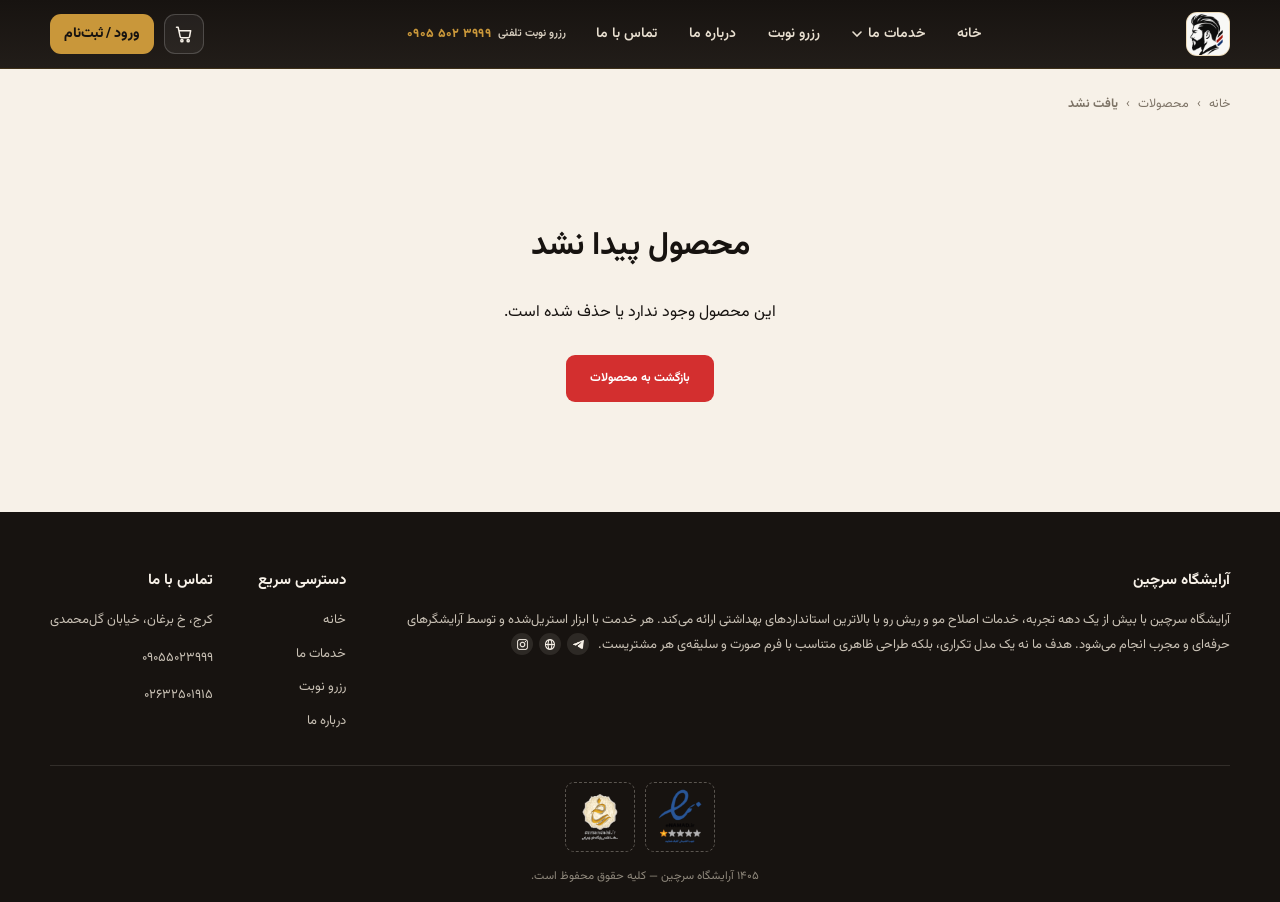
==== commit 5ad6a248: "product.html" ====
--- a/product.html
+++ b/product.html
@@ -5,7 +5,7 @@
   <meta name="viewport" content="width=device-width, initial-scale=1, viewport-fit=cover">
   <meta name="theme-color" content="#171310">
   <title>محصول | آرایشگاه مردانه سرچین</title>
-  <link rel="stylesheet" href="style.css">
+  <link rel="stylesheet" href="style.css?v=9">
 </head>
 <body>
 <div id="hdrMount" data-cart="1"></div>
--- a/style.css
+++ b/style.css
@@ -618,3 +618,83 @@
 .ck-d{color:#2e7d32}
 /* پایین کادرها هم‌تراز پایین عکس اصلی (نه ردیف thumbnailها) */
 @media(min-width:861px){.pp-grid:has(.pp-thumbs) .pp-info{margin-bottom:70px}}
+
+/* =====================================================================
+   اصلاحات نهایی (این بخش باید آخر فایل بماند)
+   ===================================================================== */
+
+/* ---- هدر: سبد خرید و دکمه حساب همیشه هم‌تراز و وسط‌چین عمودی ---- */
+.hdr-tools{display:flex;align-items:center;align-self:center;gap:10px;height:100%}
+.hdr-cart{flex:none;margin:0;align-self:center}
+.hdr-tools .acct{display:flex;align-items:center;align-self:center}
+
+@media(max-width:860px){
+  /* ردیف اول: لوگو (راست) | سبد + حساب (دقیقاً وسط) | تلفن (چپ) */
+  .hdr-in{grid-template-columns:repeat(5,minmax(0,1fr));grid-template-rows:46px 34px}
+  .hdr-tools{
+    display:flex;grid-row:1;grid-column:2 / 5;justify-self:center;
+    align-items:center;justify-content:center;gap:8px;height:46px;min-width:0
+  }
+  .hdr-tools .hdr-cart{grid-row:auto;grid-column:auto;justify-self:auto;width:34px;height:34px}
+  .hdr-tools .acct{grid-row:auto;grid-column:auto;justify-self:auto;min-width:0}
+  .brand,.brand-logo{grid-row:1;grid-column:1;justify-self:center}
+  .hdr-phone-m{grid-row:1;grid-column:5;justify-self:center}
+}
+
+/* ---- قیمت کارت محصول: هم‌تراز پایین کارت، دو خطی هم مرتب ---- */
+.prod-card .pc-price{
+  margin-top:auto;padding-top:6px;min-height:3.4em;
+  display:flex;align-items:flex-end;justify-content:center;
+  line-height:1.7;text-wrap:balance
+}
+.prod-card .pc-add{margin-top:8px}
+
+/* ---- خدمات زیبایی: کارت‌های کوچک‌تر و شیک‌تر ---- */
+.svc-row{justify-content:center;gap:12px;padding:4px 2px 12px}
+.svc-card{
+  flex:1 1 0;min-width:0;max-width:250px;height:250px;border-radius:14px;
+  border:1px solid rgba(201,151,58,.38);
+  box-shadow:0 6px 20px rgba(31,24,17,.10)
+}
+.svc-card::before{background:linear-gradient(to top,rgba(201,151,58,.16),transparent 55%)}
+.svc-card::after{background:linear-gradient(to top,rgba(15,10,5,.82) 0%,rgba(15,10,5,.2) 52%,transparent 100%)}
+.svc-txt{padding:14px 12px 15px}
+.svc-card h3{font-size:16px;margin:0}
+.svc-cta{
+  display:inline-block;margin:9px auto 0;padding-top:8px;min-width:70%;
+  border-top:1px solid rgba(201,151,58,.6);font-size:11px;color:rgba(255,255,255,.82)
+}
+.svc-card:hover,.svc-card:focus-visible{transform:translateY(-3px)}
+.svc-card:hover img{transform:scale(1.05)}
+@media(max-width:860px){
+  .svc-row{justify-content:flex-start}
+  .svc-card{flex:0 0 52%;max-width:none;height:215px}
+  .svc-card h3{font-size:15px}
+}
+
+/* ---- هم‌اندازه شدن دکمه حساب و آیکون سبد خرید ---- */
+.hdr-tools .hdr-cart,.hdr-tools .acct-btn{height:40px;box-sizing:border-box;border-radius:11px}
+.hdr-tools .hdr-cart{width:40px}
+.hdr-tools .acct-btn,.hdr-tools .acct-btn.logged{padding-block:0;line-height:1}
+.hdr-tools .acct-btn.logged{padding-inline:8px 10px}
+@media(max-width:860px){
+  .hdr-tools .hdr-cart,.hdr-tools .acct-btn{height:34px;border-radius:9px}
+  .hdr-tools .hdr-cart{width:34px}
+  .hdr-tools .acct-btn{padding-inline:12px}
+  .hdr-tools .acct-btn.logged{padding-inline:6px 10px}
+  .hdr-tools .acct-av{width:24px;height:24px}
+}
+
+/* ---- تقویم رزرو: روزهای قابل رزرو، انتخاب‌شده و ناوبری ماه ---- */
+.cal-t{position:relative;display:flex;align-items:center;justify-content:center;text-align:center;width:100%}
+.cal-t span{display:block;width:100%;text-align:center}
+.cal-nav{position:absolute;top:50%;transform:translateY(-50%);width:24px;height:24px;display:flex;align-items:center;justify-content:center;border-radius:7px;border:1px solid #b9b3a8;background:#e4e0d8;color:#46423d;cursor:pointer;padding:0}
+.cal-next{left:0}
+.cal-prev{right:0}
+.cal-nav:disabled{opacity:.35;cursor:default}
+.cal-g i.x{background:#bfb9ae;color:#57524b;text-decoration:line-through;text-decoration-thickness:1.6px;cursor:not-allowed}
+.cal-g i.ok-d{background:#f3efe6;color:#2b2620;text-decoration:none;cursor:pointer;border:1px solid #c9973a66;transition:background .15s,transform .15s}
+.cal-g i.ok-d:hover{background:#ead9b3;transform:translateY(-1px)}
+.cal-g i.ok-d.sel{background:#c9973a;color:#fff;border-color:#c9973a}
+.cal-err{display:none;color:#b3261e;font-size:12.5px;margin:-8px 2px 14px}
+
